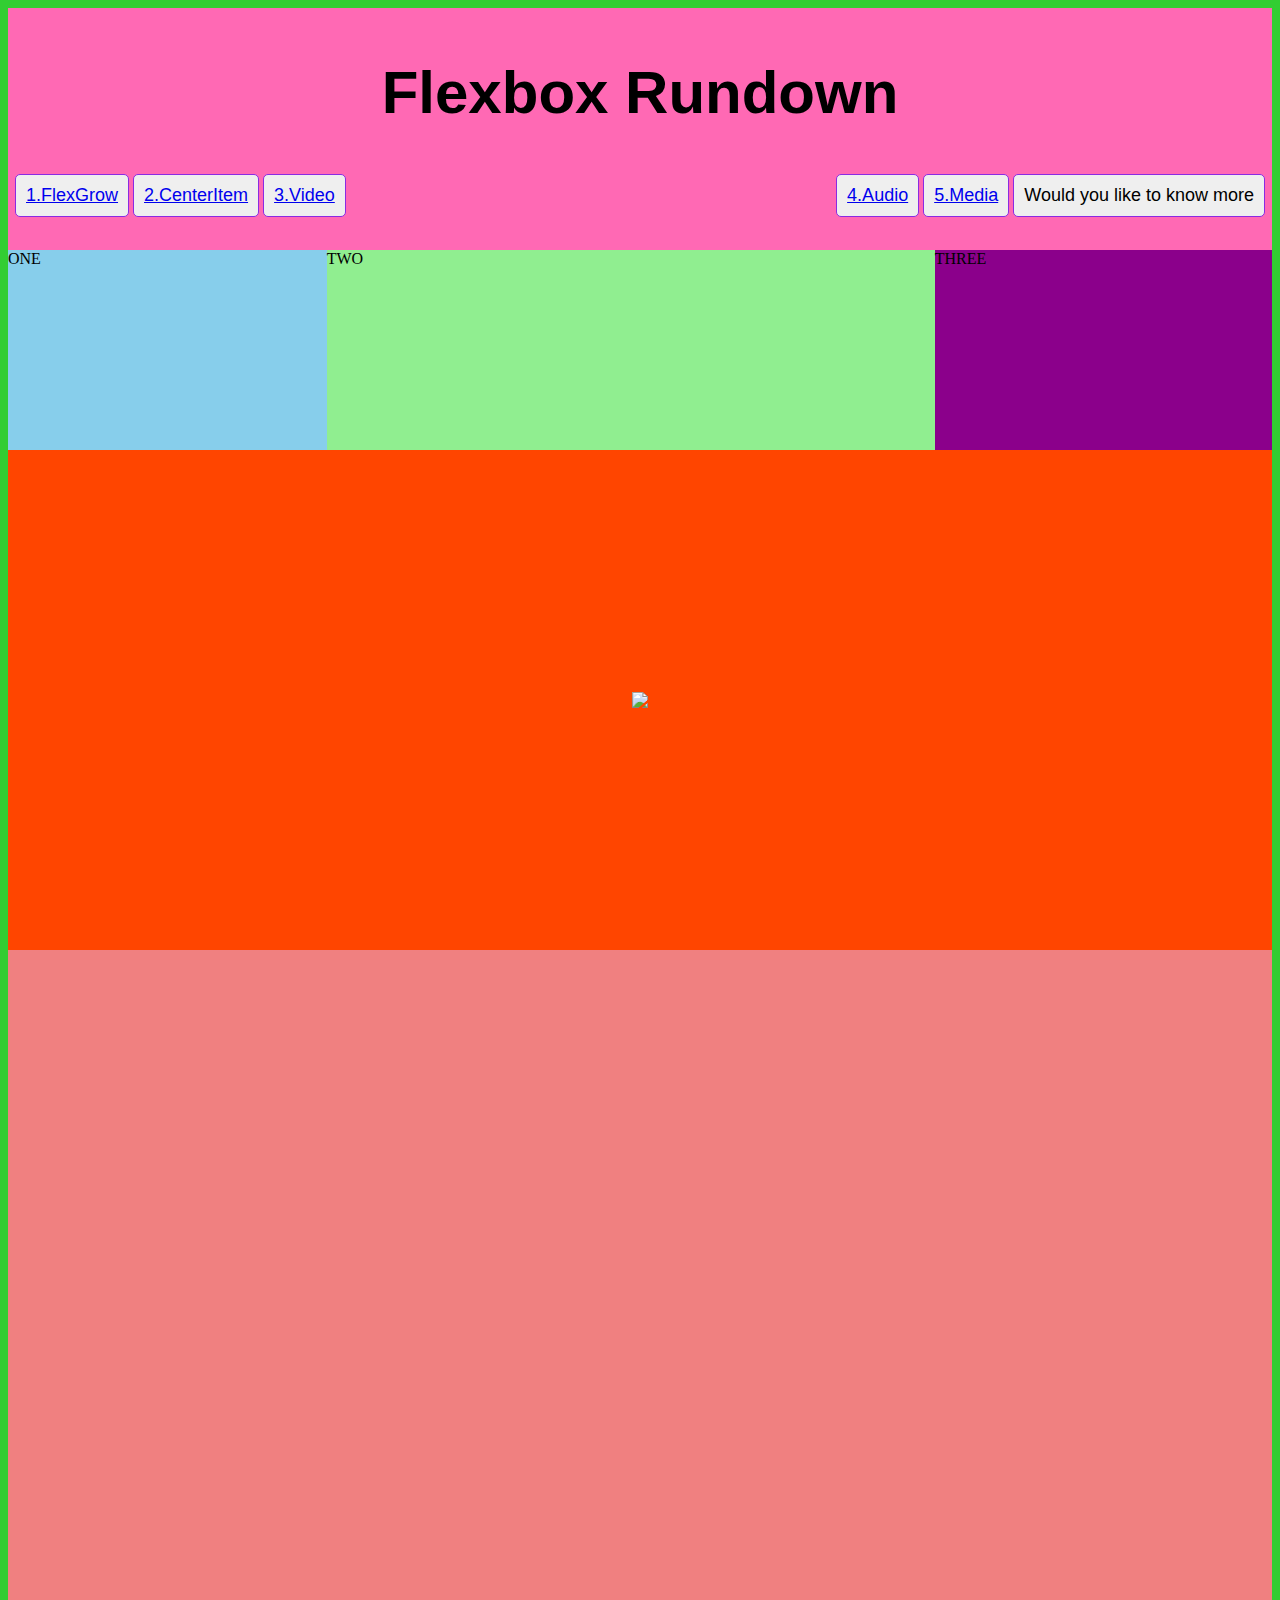
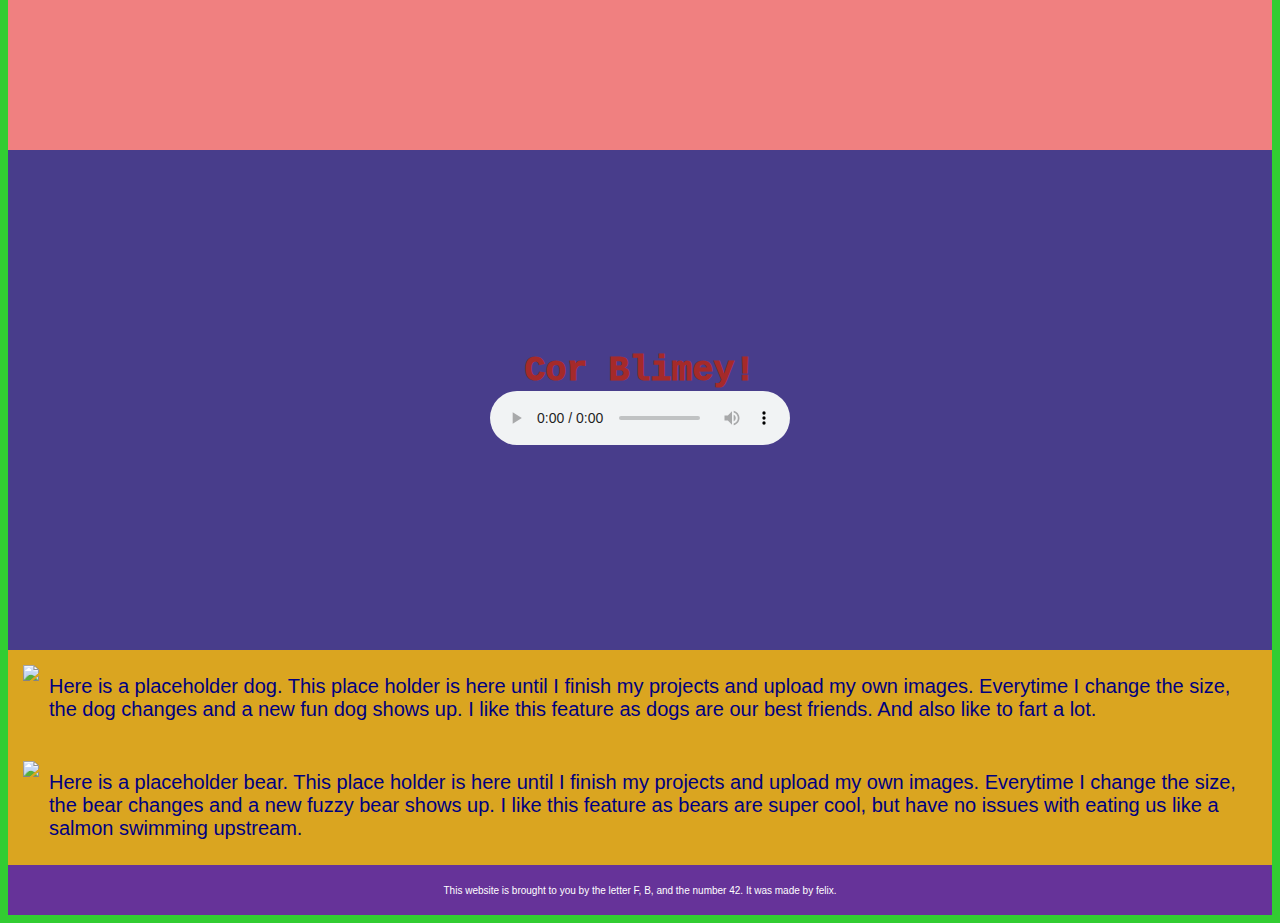
==== button.html @ 02a2f27d "update" ====
<!DOCTYPE html>
<html lang="en">
<head>
    <meta charset="UTF-8">
    <meta http-equiv="X-UA-Compatible" content="IE=edge">
    <meta name="viewport" content="width=device-width, initial-scale=1.0">

    <link rel="stylesheet" href="styles.css">


    <title>Let's Flexbox!</title>

</head>
<body>
    

    <!--Header title and menu begin here-->
    <header>
            <h1>Flexbox Rundown</h1>


            <ul>
                <div class= "container-navigation">            
            <button><a href="#section-1">1.FlexGrow</a><br/></button>
            <button><a href="#section-2">2.CenterItem</a><br/></button>
            <button><a href="#section-3">3.Video</a><br /></button>
            <button  class="push"><a href="#section-4">4.Audio</a><br/></button>
            <button><a href="#section-5">5.Media</a><br/></button>
           <a href="button.html" target="blank"> <button>Would you like to know more</button></a>
        </div>
        </ul>

    </header>


    
    <!-- end of header information here -->
 
 
        <main>


            
          <div id="section-1">
            <div class="section-one">
                <div class="flexgrow-container">
                    <div class="box1">ONE</div>
                    <div class="box2">TWO</div>
                    <div class="box3">THREE</div>
                </div>
            </div>
        </div>
        
        <div id="section-2">
            <div class="section-two">
                

                  <div class="img">  <img src="http://placekitten.com/600/400"> </div>

                
            </div>
        </div>
        
            <!-- video goes below -->

            <div id="section-3">
            <div class="section-three">

                <iframe width="560" height="315" src="https://www.youtube.com/embed/vodnI38cNI0" title="YouTube video player" frameborder="0" allow="accelerometer; autoplay; clipboard-write; encrypted-media; gyroscope; picture-in-picture" allowfullscreen></iframe>

                <iframe width="560" height="315" src="https://www.youtube.com/embed/SGJFWirQ3ks" title="YouTube video player" frameborder="0" allow="accelerometer; autoplay; clipboard-write; encrypted-media; gyroscope; picture-in-picture" allowfullscreen></iframe>
            </div>
            </div>

            <div id="section-4">
            <div class="section-four">

                <figure>
                    <figcaption class="caption">Cor Blimey!</figcaption>
                    <audio
                        controls src="audio/corblimeygovernorfnl.m4a">
                            Your browser does not support the
                            <code>audio</code> element.
                    </audio>
                </figure>

 
            </div>
            </div>

            <div id="section-5">
            <div class ="section-five">
                
                <div class="media-container">
                    <div class="image">
                        <img src="https://placedog.net/400/600">
                    </div>
                    <div class="mediacontent">Here is a placeholder dog. This place holder is here until I finish my projects and upload my own images. Everytime I change the size, the    dog changes and a new fun dog shows up. I like this feature as dogs are our best friends. And also like to fart a lot. </div>

                </div>
                

                <div class="media-container">
                    <div class="image">
                        <img src="https://placebear.com/400/600">
                    </div>
                    <div class="mediacontent">Here is a placeholder bear. This place holder is here until I finish my projects and upload my own images. Everytime I change the size, the bear changes and a new fuzzy bear shows up. I like this feature as bears are super cool, but have no issues with eating us like a salmon swimming upstream. </div>
                </div>
                
                
            </div>
            </div>
        

        </main> 
        <footer>
            <p>This website is brought to you by the letter F, B, and the number
                42. It was made by felix.
            </p>
        </footer>
</body>
</html>
---- styles.css ----
h1{
    font-family: Verdana, Geneva, Tahoma, sans-serif;
    font-size: 60px;
    text-align: center;
}
ul{
    list-style-type: none;
    padding: 5px;
}
li {
    font-family: Verdana, Geneva, Tahoma, sans-serif;
    padding: 10px;
    margin: 0px 3px;
    border: 1px solid limegreen;
    border-radius: 10px;
    background-color: aliceblue;
    
}

.media-container {
    display: flex;
    justify-content: flex-start;
    flex-wrap: wrap;
    padding: 15px 25px 15px 15px;

}

.media-container .mediacontent {
    flex: 2 2;
    padding: 10px;

}

.mediacontent {

    font-family: Verdana, Geneva, Tahoma, sans-serif;
    color: navy;
    font-size: 20px;
}
.container-navigation {
    display: flex;
    flex-wrap: nowrap;
    flex-direction: row;
    justify-content: flex-start;
   max-width: 100%;
   max-height: 100%;
   flex-shrink :4;
    object-fit: contain;
    
    
}

.push {
    margin-left: auto;
}

body{
    background-color: limegreen;
}

/* header sytles */

header {
    background-color: hotpink;
    padding: 10px 0px 10px 0px;
}


/* section one flex grow and shrink */

.section-one {
    background-color: blueviolet;
    
    
}

.flexgrow-container {
    display: flex;
    
}

.box1 {
    background-color: skyblue;
    
    height: 200px;
    flex: 1 1 auto;

}

.box2 {

    background-color: lightgreen;
    
    height: 200px;
    flex: 2 1 auto;
}

.box3 {

    background-color: darkmagenta;
    
    height: 200px;
    flex: 1 1 auto;

}

/* section 2 center item */

.section-two {
    background-color: orangered;
    height: 500px;
    display: flex;
    align-items: center;
    justify-content: center;
    flex-wrap: wrap;
    flex-shrink: 0 ;
    flex: 1  ;
}

img {
    display: flex;
    flex-wrap: wrap;
   max-height: 100%; 
   flex-grow: 4 ;
   object-fit: contain;
   aspect-ratio: 2/1;
}
/* section 3 youtube video */

.section-three {
    background-color: lightcoral;
    height: 800px;
    display: flex;
    flex-wrap: wrap;
    align-items: center;
    justify-content: center;
    flex-direction: column;

}

iframe { 
    padding: 5px;
    
}


/* section 4 embed audio */

.section-four {
    background-color: darkslateblue;
    height: 500px;
    display: flex;
    justify-content: center;
    align-items: center;

    
}
.caption {
    color: brown;
    font-size: 35px;
    text-align: center;
    font-weight:1000;
    font-family:'Courier New', Courier, monospace;
    
    
}

/* section 5 media items */

.section-five {
    background-color: goldenrod;
    

}

button {
border: 1px solid blueviolet;
border-radius: 5px;
font-family: Verdana, Geneva, Tahoma, sans-serif;
font-size: large;
padding: 10px;
margin: 2px;
transition-duration: .4s;
}

button:hover {
    background-color: limegreen;
    color: white;
}
button:active {
    background-color: #3ebe41;
    box-shadow: 0 5px darkred;
    transform: translateY(4px);
}

footer {
    background-color: rebeccapurple;
    height: 30px;
    text-align: center;
    font-family: 'Segoe UI', Tahoma, Geneva, Verdana, sans-serif;
    font-size: x-small;
    color: white;
    padding: 10px 0px;

}
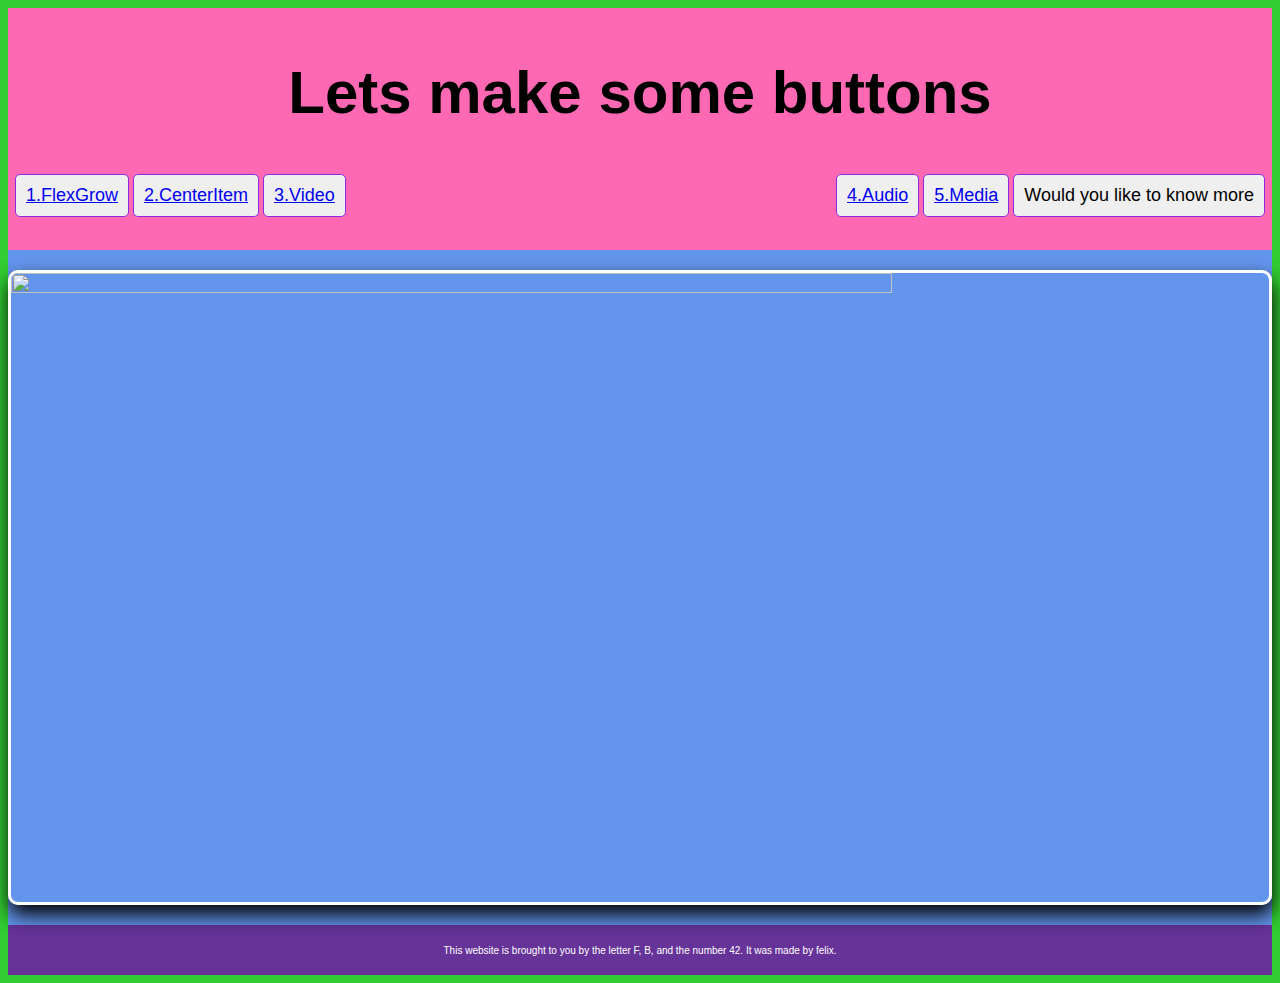
==== commit 6a1801af: "update" ====
--- a/button.html
+++ b/button.html
@@ -16,7 +16,7 @@
 
     <!--Header title and menu begin here-->
     <header>
-            <h1>Flexbox Rundown</h1>
+            <h1>Lets make some buttons</h1>
 
 
             <ul>
@@ -38,80 +38,8 @@
  
  
         <main>
-
-
-            
-          <div id="section-1">
-            <div class="section-one">
-                <div class="flexgrow-container">
-                    <div class="box1">ONE</div>
-                    <div class="box2">TWO</div>
-                    <div class="box3">THREE</div>
-                </div>
-            </div>
-        </div>
-        
-        <div id="section-2">
-            <div class="section-two">
-                
-
-                  <div class="img">  <img src="http://placekitten.com/600/400"> </div>
-
-                
-            </div>
-        </div>
-        
-            <!-- video goes below -->
-
-            <div id="section-3">
-            <div class="section-three">
-
-                <iframe width="560" height="315" src="https://www.youtube.com/embed/vodnI38cNI0" title="YouTube video player" frameborder="0" allow="accelerometer; autoplay; clipboard-write; encrypted-media; gyroscope; picture-in-picture" allowfullscreen></iframe>
-
-                <iframe width="560" height="315" src="https://www.youtube.com/embed/SGJFWirQ3ks" title="YouTube video player" frameborder="0" allow="accelerometer; autoplay; clipboard-write; encrypted-media; gyroscope; picture-in-picture" allowfullscreen></iframe>
-            </div>
-            </div>
-
-            <div id="section-4">
-            <div class="section-four">
-
-                <figure>
-                    <figcaption class="caption">Cor Blimey!</figcaption>
-                    <audio
-                        controls src="audio/corblimeygovernorfnl.m4a">
-                            Your browser does not support the
-                            <code>audio</code> element.
-                    </audio>
-                </figure>
-
- 
-            </div>
-            </div>
-
-            <div id="section-5">
-            <div class ="section-five">
-                
-                <div class="media-container">
-                    <div class="image">
-                        <img src="https://placedog.net/400/600">
-                    </div>
-                    <div class="mediacontent">Here is a placeholder dog. This place holder is here until I finish my projects and upload my own images. Everytime I change the size, the    dog changes and a new fun dog shows up. I like this feature as dogs are our best friends. And also like to fart a lot. </div>
-
-                </div>
-                
-
-                <div class="media-container">
-                    <div class="image">
-                        <img src="https://placebear.com/400/600">
-                    </div>
-                    <div class="mediacontent">Here is a placeholder bear. This place holder is here until I finish my projects and upload my own images. Everytime I change the size, the bear changes and a new fuzzy bear shows up. I like this feature as bears are super cool, but have no issues with eating us like a salmon swimming upstream. </div>
-                </div>
-                
-                
-            </div>
-            </div>
-        
-
+<section class="button-one-section">
+    <img class="button-top-img" src="http://placekitten.com/800/300">      
         </main> 
         <footer>
             <p>This website is brought to you by the letter F, B, and the number
--- a/styles.css
+++ b/styles.css
@@ -204,3 +204,19 @@
     padding: 10px 0px;
 
 }
+
+.button-one-section {
+background-color: cornflowerblue;
+padding: 20px 0px;
+display:flex;
+justify-content: center;
+align-items: center;
+}
+
+.button-top-img {
+    border: 3px solid white;
+    border-radius: 10px;
+    box-shadow: 1px 10px 20px black;
+    width: 70%;
+
+}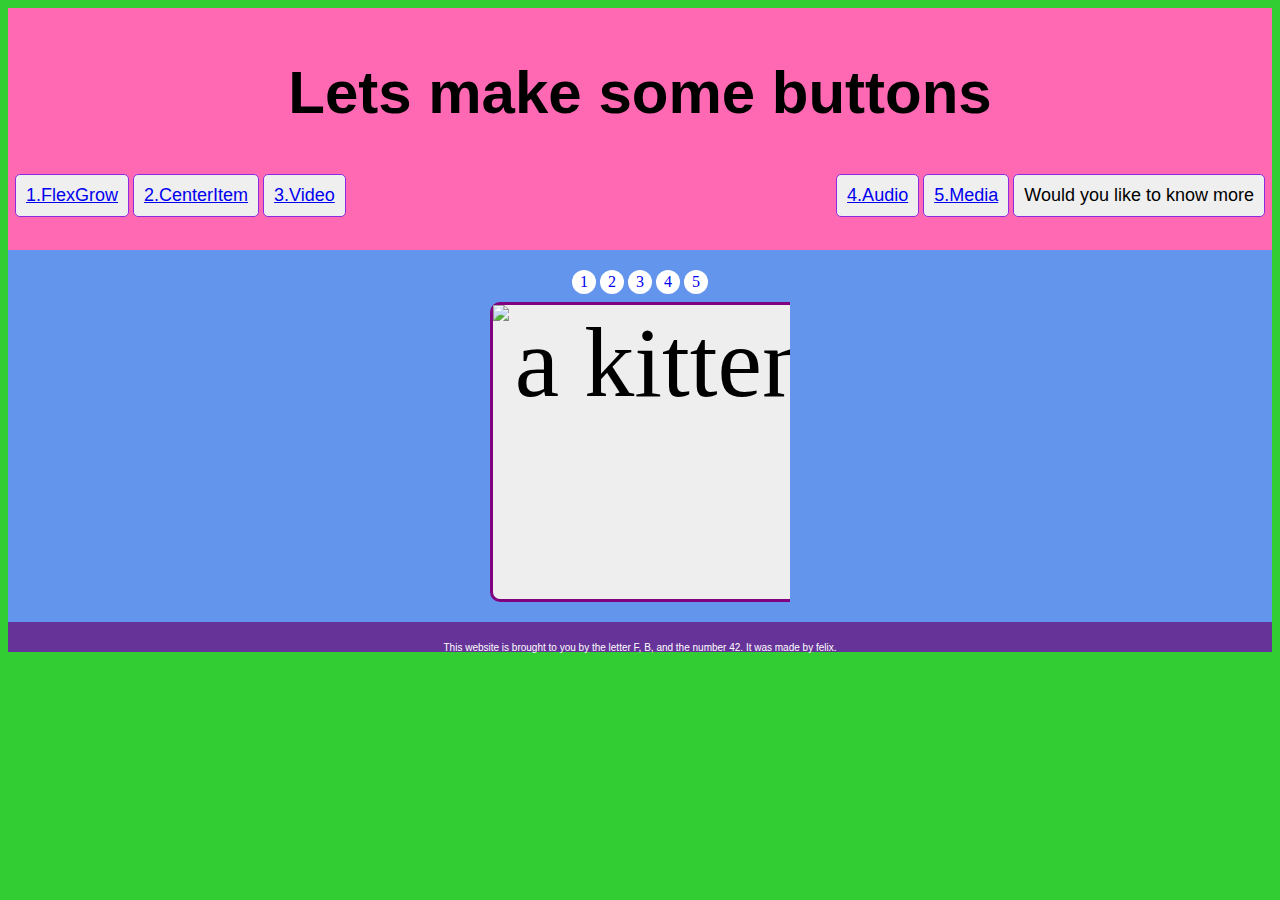
==== commit 936ea51d: "update" ====
--- a/button.html
+++ b/button.html
@@ -1,5 +1,6 @@
 <!DOCTYPE html>
 <html lang="en">
+
 <head>
     <meta charset="UTF-8">
     <meta http-equiv="X-UA-Compatible" content="IE=edge">
@@ -11,40 +12,73 @@
     <title>Let's Flexbox!</title>
 
 </head>
+
 <body>
-    
+
 
     <!--Header title and menu begin here-->
     <header>
-            <h1>Lets make some buttons</h1>
+        <h1>Lets make some buttons</h1>
 
 
-            <ul>
-                <div class= "container-navigation">            
-            <button><a href="#section-1">1.FlexGrow</a><br/></button>
-            <button><a href="#section-2">2.CenterItem</a><br/></button>
-            <button><a href="#section-3">3.Video</a><br /></button>
-            <button  class="push"><a href="#section-4">4.Audio</a><br/></button>
-            <button><a href="#section-5">5.Media</a><br/></button>
-           <a href="button.html" target="blank"> <button>Would you like to know more</button></a>
-        </div>
+        <ul>
+            <div class="container-navigation">
+                <button><a href="#section-1">1.FlexGrow</a><br /></button>
+                <button><a href="#section-2">2.CenterItem</a><br /></button>
+                <button><a href="#section-3">3.Video</a><br /></button>
+                <button class="push"><a href="#section-4">4.Audio</a><br /></button>
+                <button><a href="#section-5">5.Media</a><br /></button>
+                <a href="button.html" target="blank"> <button>Would you like to know more</button></a>
+            </div>
         </ul>
 
     </header>
 
 
-    
+
     <!-- end of header information here -->
- 
- 
-        <main>
-<section class="button-one-section">
-    <img class="button-top-img" src="http://placekitten.com/800/300">      
-        </main> 
-        <footer>
-            <p>This website is brought to you by the letter F, B, and the number
-                42. It was made by felix.
-            </p>
-        </footer>
+
+
+    <main>
+        <div class="button-one-section">
+            <div class="slider">
+
+                <a href="#slide-1">1</a>
+                <a href="#slide-2">2</a>
+                <a href="#slide-3">3</a>
+                <a href="#slide-4">4</a>
+                <a href="#slide-5">5</a>
+
+                <div class="slides">
+                    <div id="slide-1">
+                        <img src="http://placekitten.com/600/300"
+                        alt= "a kitten image">
+                    </div>
+                    <div id="slide-2">
+                        <img src="http://www.fillmurray.com/600/300" 
+                        alt= "an image of Bill Murray">
+                    </div>
+                    <div id="slide-3">
+                        <img src="http://placebear.com/600/300" 
+                        alt="an image of a large bear"> 
+                    </div>
+                    <div id="slide-4">
+                        <img src="http://placedog.net/600/300"
+                            alt="an image of a doggo">
+                    </div>
+                    <div id="slide-5">
+                        <img src="https://www.placecage.com/600/300" 
+                        alt="an image of Nick Cage">
+                    </div>
+                </div>
+            </div>
+        </div>
+    </main>
+    <footer>
+        <p>This website is brought to you by the letter F, B, and the number
+            42. It was made by felix.
+        </p>
+    </footer>
 </body>
+
 </html>--- a/styles.css
+++ b/styles.css
@@ -219,4 +219,114 @@
     box-shadow: 1px 10px 20px black;
     width: 70%;
 
-}+}
+
+
+
+* {
+    box-sizing: border-box;
+  }
+  
+  .slider {
+    width: 300px;
+    text-align: center;
+    overflow: hidden;
+  }
+  
+  .slides {
+    display: flex;
+    
+    overflow-x: auto;
+    scroll-snap-type: x mandatory;
+    
+    
+    
+    scroll-behavior: smooth;
+    -webkit-overflow-scrolling: touch;
+    
+    /*
+    scroll-snap-points-x: repeat(300px);
+    scroll-snap-type: mandatory;
+    */
+  }
+  .slides::-webkit-scrollbar {
+    width: 10px;
+    height: 10px;
+  }
+  .slides::-webkit-scrollbar-thumb {
+    background: black;
+    border-radius: 10px;
+  }
+  .slides::-webkit-scrollbar-track {
+    background: transparent;
+  }
+  .slides > div {
+    border: 3px solid purple;
+    scroll-snap-align: start;
+    flex-shrink: 0;
+    width: 600px;
+    height: 300px;
+    margin-right: 50px;
+    border-radius: 10px;
+    background: #eee;
+    transform-origin: center center;
+    transform: scale(1);
+    transition: transform 0.5s;
+    position: relative;
+    
+    display: flex;
+    justify-content: center;
+    align-items: center;
+    font-size: 100px;
+  }
+  .slides > div:target {
+  /*   transform: scale(0.8); */
+  }
+  .author-info {
+    background: rgba(0, 0, 0, 0.75);
+    color: white;
+    padding: 0.75rem;
+    text-align: center;
+    position: absolute;
+    bottom: 0;
+    left: 0;
+    width: 100%;
+    margin: 0;
+  }
+  .author-info a {
+    color: white;
+  }
+ /* img {
+    object-fit: cover;
+    position: absolute;
+    top: 0;
+    left: 0;
+    width: 100%;
+    height: 100%;
+  }
+  */
+  .slider > a {
+    display: inline-flex;
+    width: 1.5rem;
+    height: 1.5rem;
+    background: white;
+    text-decoration: none;
+    align-items: center;
+    justify-content: center;
+    border-radius: 50%;
+    margin: 0 0 0.5rem 0;
+    position: relative;
+  }
+  .slider > a:active {
+    top: 1px;
+  }
+  .slider > a:focus {
+    background: #000;
+  }
+  
+  /* Don't need button navigation */
+  @supports (scroll-snap-type) {
+    .slider > a {
+      display: none;
+    }
+  }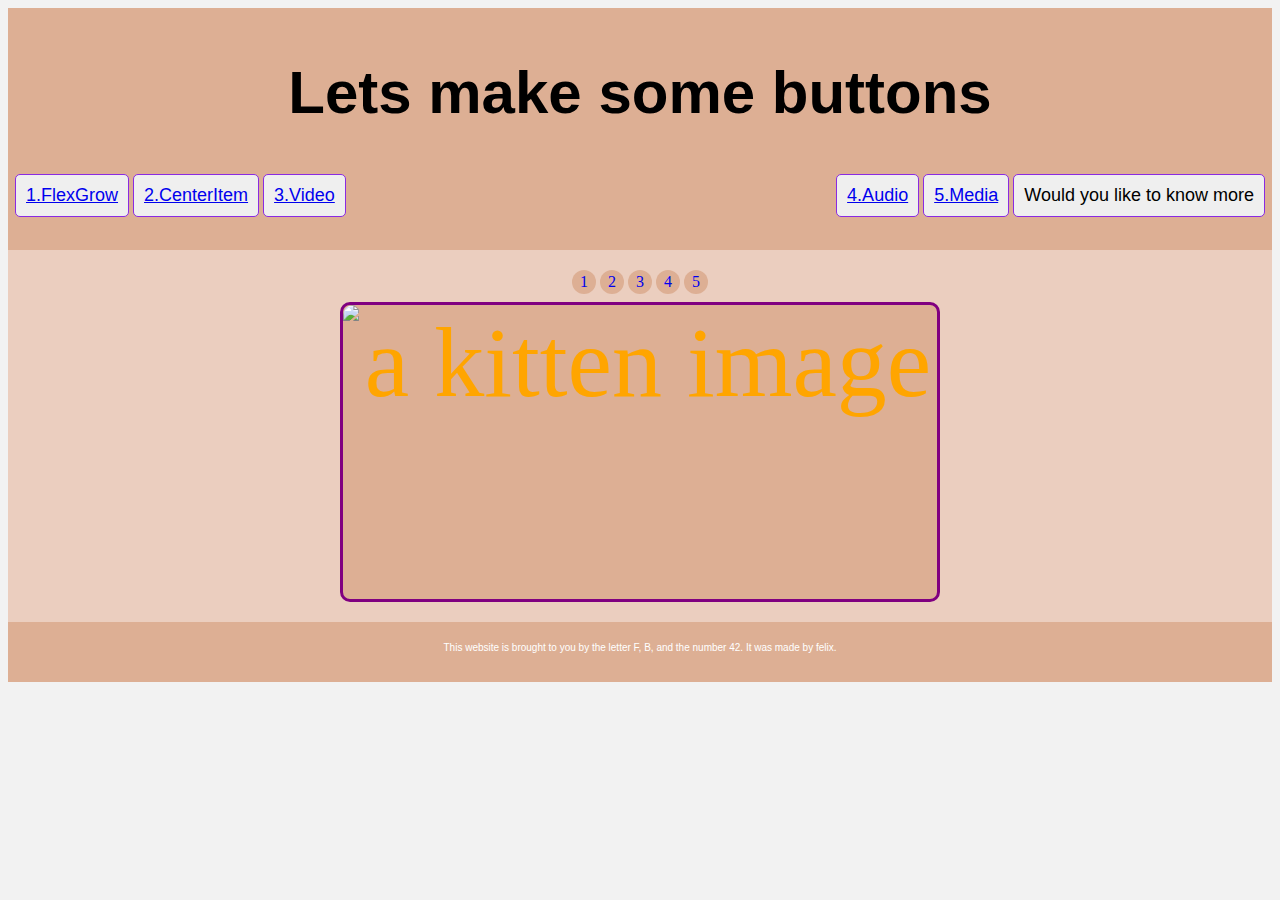
==== commit bd3de798: "Finish" ====
--- a/button.html
+++ b/button.html
@@ -7,7 +7,7 @@
     <meta name="viewport" content="width=device-width, initial-scale=1.0">
 
     <link rel="stylesheet" href="styles.css">
-
+    <link rel="stylesheet" href="https://use.typekit.net/lhx8geb.css">
 
     <title>Let's Flexbox!</title>
 
@@ -51,23 +51,23 @@
 
                 <div class="slides">
                     <div id="slide-1">
-                        <img src="http://placekitten.com/600/300"
+                        <img class ="slide-image" src="http://placekitten.com/600/300"
                         alt= "a kitten image">
                     </div>
                     <div id="slide-2">
-                        <img src="http://www.fillmurray.com/600/300" 
+                        <img class ="slide-image" src="http://www.fillmurray.com/600/300" 
                         alt= "an image of Bill Murray">
                     </div>
                     <div id="slide-3">
-                        <img src="http://placebear.com/600/300" 
+                        <img class ="slide-image" src="http://placebear.com/600/300" 
                         alt="an image of a large bear"> 
                     </div>
                     <div id="slide-4">
-                        <img src="http://placedog.net/600/300"
+                        <img class ="slide-image" src="http://placedog.net/600/300"
                             alt="an image of a doggo">
                     </div>
                     <div id="slide-5">
-                        <img src="https://www.placecage.com/600/300" 
+                        <img class ="slide-image" src="https://www.placecage.com/600/300" 
                         alt="an image of Nick Cage">
                     </div>
                 </div>
--- a/styles.css
+++ b/styles.css
@@ -1,8 +1,10 @@
 
 h1{
-    font-family: Verdana, Geneva, Tahoma, sans-serif;
-    font-size: 60px;
-    text-align: center;
+  font-family: 'Sono', 'filicudi-color-pride', sans-serif; 
+  font-size: 60px;
+    text-align: center;
+    font-weight: 700;
+    font-style: normal;
 }
 ul{
     list-style-type: none;
@@ -56,13 +58,13 @@
 }
 
 body{
-    background-color: limegreen;
+    background-color: #F2F2F2;
 }
 
 /* header sytles */
 
 header {
-    background-color: hotpink;
+    background-color: #DDAF94;
     padding: 10px 0px 10px 0px;
 }
 
@@ -108,7 +110,7 @@
 /* section 2 center item */
 
 .section-two {
-    background-color: orangered;
+    background-color: #EBCEBF;
     height: 500px;
     display: flex;
     align-items: center;
@@ -129,7 +131,7 @@
 /* section 3 youtube video */
 
 .section-three {
-    background-color: lightcoral;
+    background-color: #BEC4BE;
     height: 800px;
     display: flex;
     flex-wrap: wrap;
@@ -148,7 +150,7 @@
 /* section 4 embed audio */
 
 .section-four {
-    background-color: darkslateblue;
+    background-color: #EBCEBF;
     height: 500px;
     display: flex;
     justify-content: center;
@@ -169,7 +171,7 @@
 /* section 5 media items */
 
 .section-five {
-    background-color: goldenrod;
+    background-color: #BEC4BE;
     
 
 }
@@ -195,18 +197,18 @@
 }
 
 footer {
-    background-color: rebeccapurple;
-    height: 30px;
+    background-color: #DDAF94;
+    height: 60px;
     text-align: center;
     font-family: 'Segoe UI', Tahoma, Geneva, Verdana, sans-serif;
     font-size: x-small;
     color: white;
-    padding: 10px 0px;
+    padding: 10px 0px ;
 
 }
 
 .button-one-section {
-background-color: cornflowerblue;
+background-color: #EBCEBF;
 padding: 20px 0px;
 display:flex;
 justify-content: center;
@@ -221,16 +223,17 @@
 
 }
 
-
+/*Slider*/
 
 * {
     box-sizing: border-box;
   }
   
   .slider {
-    width: 300px;
+    width: 600px;
     text-align: center;
     overflow: hidden;
+    color: orange;
   }
   
   .slides {
@@ -254,7 +257,7 @@
     height: 10px;
   }
   .slides::-webkit-scrollbar-thumb {
-    background: black;
+    background: #DDAF94;
     border-radius: 10px;
   }
   .slides::-webkit-scrollbar-track {
@@ -268,7 +271,7 @@
     height: 300px;
     margin-right: 50px;
     border-radius: 10px;
-    background: #eee;
+    background: #DDAF94;
     transform-origin: center center;
     transform: scale(1);
     transition: transform 0.5s;
@@ -296,20 +299,13 @@
   .author-info a {
     color: white;
   }
- /* img {
-    object-fit: cover;
-    position: absolute;
-    top: 0;
-    left: 0;
-    width: 100%;
-    height: 100%;
-  }
-  */
+
+  
   .slider > a {
     display: inline-flex;
     width: 1.5rem;
     height: 1.5rem;
-    background: white;
+    background: #DDAF94;
     text-decoration: none;
     align-items: center;
     justify-content: center;
@@ -329,4 +325,8 @@
     .slider > a {
       display: none;
     }
-  }+  }
+  .slide-image {
+    border-radius: 10px;
+  }
+  